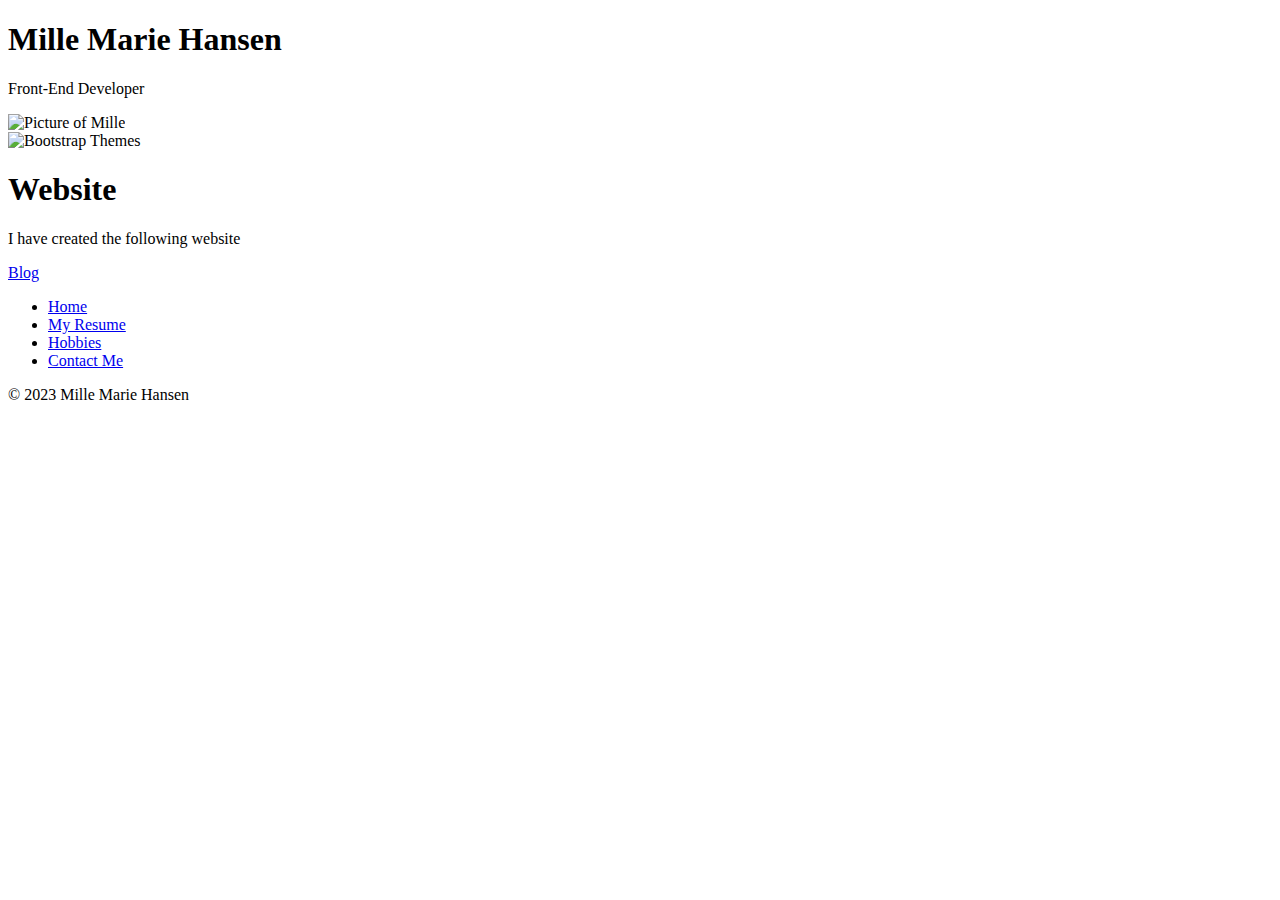
==== index.html @ 77327d2c "Add files via upload" ====
<!DOCTYPE html>
<html lang="eng">
<head>
  <meta charset="UTF-8">
  <meta name="viewport" content="device-width, initial-scale=1.0">
  <title>My Resume</title>
  <link href="https://cdn.jsdelivr.net/npm/bootstrap@5.3.1/dist/css/bootstrap.min.css" rel="stylesheet"
    integrity="sha384-4bw+/aepP/YC94hEpVNVgiZdgIC5+VKNBQNGCHeKRQN+PtmoHDEXuppvnDJzQIu9" crossorigin="anonymous">
  <link href="style.css" rel="stylesheet">
</head>
<body>
  <!-- Header -->
  <div id="header">
    <div class="px-4 py-5 text-center border-bottom">
      <h1 class="display-4 fw-bold">Mille Marie Hansen</h1>
      <div class="col-lg-6 mx-auto">
        <p class="lead mb-4">Front-End Developer</p>

      </div>
      <div class="overflow-hidden" style="max-height: 30vh;">
        <div class="container px-5">
          <img src="./assets/images/Mille.JPG" class="img-fluid border rounded-3 shadow-lg mb-4" alt="Picture of Mille"
            width="150" loading="lazy">
        </div>
      </div>
    </div>
  </div>

  <!-- My Work -->
  <div class="container col-xxl-8 px-4 py-5">
    <div class="row flex-lg-row-reverse align-items-center g-5 py-5">
      <div class="col-10 col-sm-8 col-lg-6">
        <img src="./assets/images/blog.png" class="d-block mx-lg-auto img-fluid" alt="Bootstrap Themes" loading="lazy">
      </div>
      <div class="col-lg-6">
        <h1 class="display-5 fw-bold text-body-emphasis lh-1 mb-3">Website</h1>
        <p class="lead">I have created the following website</p>
        <div class="d-grid gap-2 d-md-flex justify-content-md-start">
          <a href="./public/blog.html" type="button" class="btn btn-outline-secondary btn-lg px-4">Blog</a>
        </div>
      </div>
    </div>
  </div>

  <!-- More Work -->


  <!-- Footer -->
  <div class="container">
    <footer class="py-3 my-4">
      <ul class="nav justify-content-center border-bottom pb-3 mb-3">
        <li class="nav-item"><a href="./index.html" class="nav-link px-2 text-body-secondary">Home</a></li>
        <li class="nav-item"><a href="./public/mywork.html" class="nav-link px-2 text-body-secondary">My Resume</a></li>
        <li class="nav-item"><a href="./public/hobbies.html" class="nav-link px-2 text-body-secondary">Hobbies</a></li>
        <li class="nav-item"><a href="./public/contact.html" class="nav-link px-2 text-body-secondary">Contact Me</a>
        </li>
      </ul>
      <p class="text-center text-body-secondary">© 2023 Mille Marie Hansen</p>
    </footer>
  </div>
</body>
</html>
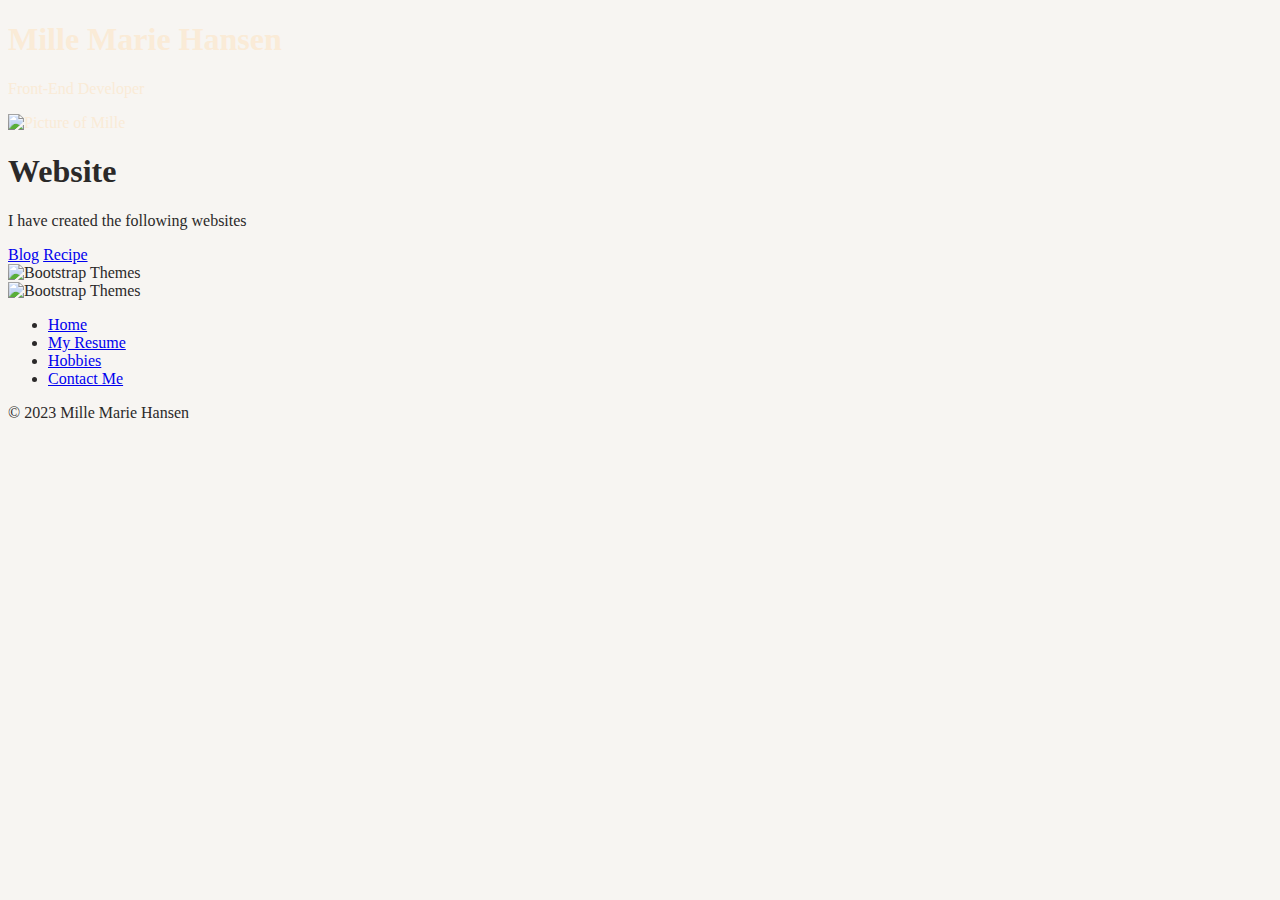
==== commit 77284e40: "changes to index.html" ====
--- a/index.html
+++ b/index.html
@@ -28,17 +28,23 @@
 
   <!-- My Work -->
   <div class="container col-xxl-8 px-4 py-5">
-    <div class="row flex-lg-row-reverse align-items-center g-5 py-5">
+    <div class="col-lg-12 text-center">
+      <h1 class="display-5 fw-bold text-body-emphasis lh-1 mb-3">Website</h1>
+      <p class="lead">I have created the following websites</p>
+      <div class="d-grid gap-2 d-md-flex justify-content-md-center text-center">
+        <a href="./public/blog.html" type="button" class="btn btn-outline-secondary btn-lg px-4 mx-2">Blog</a>
+        <a href="./public/recipe.html" type="button" class="btn btn-outline-secondary btn-lg px-4 mx-2">Recipe</a>
+      </div>
+    </div>
+    <div class="row flex-lg-row align-items-center g-5 py-5">
       <div class="col-10 col-sm-8 col-lg-6">
         <img src="./assets/images/blog.png" class="d-block mx-lg-auto img-fluid" alt="Bootstrap Themes" loading="lazy">
       </div>
-      <div class="col-lg-6">
-        <h1 class="display-5 fw-bold text-body-emphasis lh-1 mb-3">Website</h1>
-        <p class="lead">I have created the following website</p>
-        <div class="d-grid gap-2 d-md-flex justify-content-md-start">
-          <a href="./public/blog.html" type="button" class="btn btn-outline-secondary btn-lg px-4">Blog</a>
-        </div>
+      <div class="col-10 col-sm-8 col-lg-6">
+        <img src="./assets/images/recipe.png" class="d-block mx-lg-auto img-fluid" alt="Bootstrap Themes"
+          loading="lazy">
       </div>
+
     </div>
   </div>
 
--- a/style.css
+++ b/style.css
@@ -0,0 +1,11 @@
+body {
+  background-color: rgb(247, 245, 242);
+  color: rgb(43, 41, 41);
+}
+
+#header {
+  background-image: url(https://images.pexels.com/photos/2745258/pexels-photo-2745258.jpeg?auto=compress&cs=tinysrgb&w=1260&h=750&dpr=1);
+  background-image: url(https://images.pexels.com/photos/1655166/pexels-photo-1655166.jpeg);
+  background-size: cover;
+  color: antiquewhite;
+}
